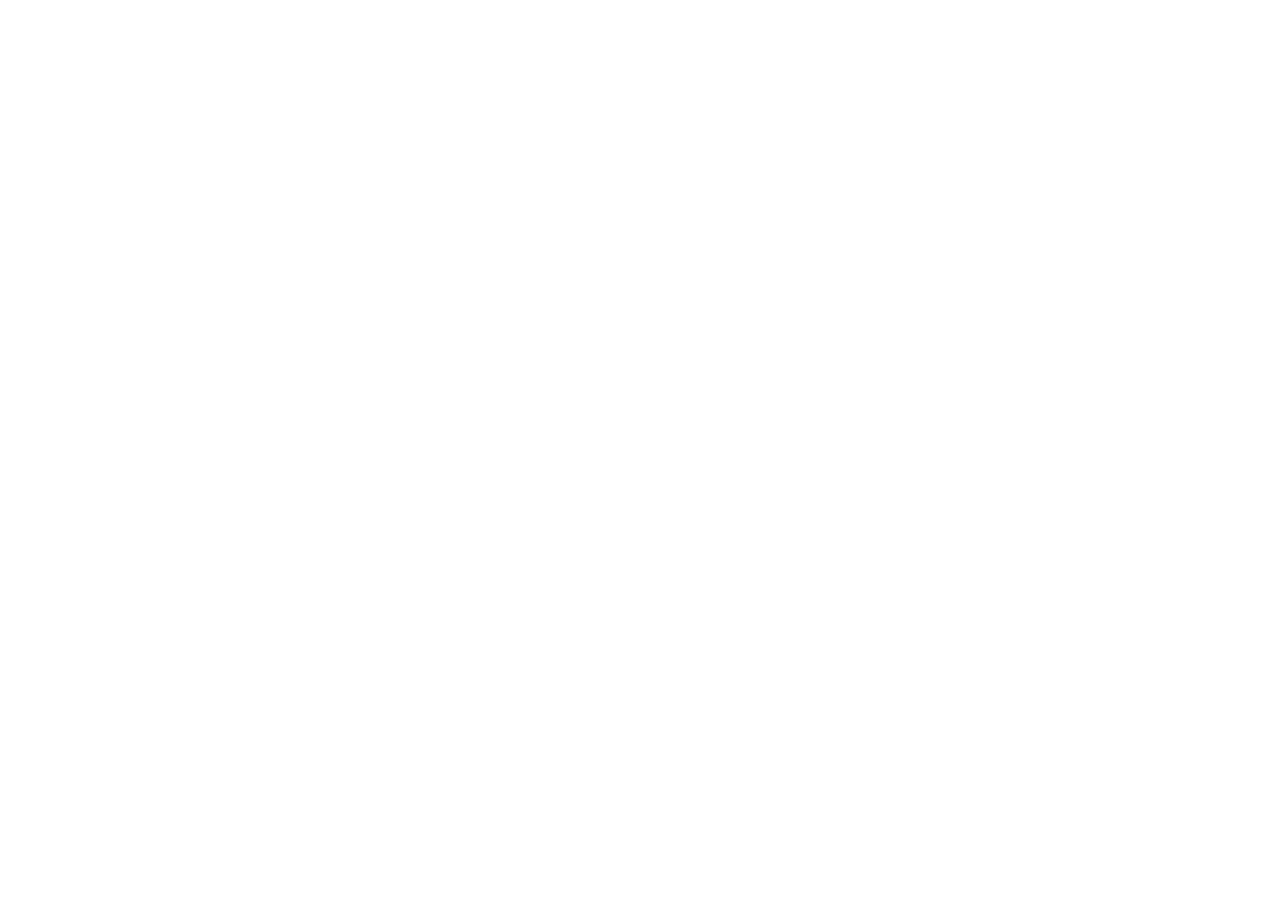
==== index.html @ f736ea37 "first" ====
<!DOCTYPE html>
<html lang="ko">
<head>
    <meta charset="UTF-8">
    <meta http-equiv="X-UA-Compatible" content="IE=edge">
    <meta name="viewport" content="width=device-width, initial-scale=1.0">
    <title>남율건설 회사소개</title>
    <link rel="stylesheet" href="css/style2.css">
</head>
<body>
    <div id="wrapper">
        <a href="#" class="tubular-play">재생</a>
        <a href="#" class="tubular-pause">일시정지</a>
        <a href="#" class="tubular-volume-up">소리키우기</a>
        <a href="#" class="tubular-volume-down">소리 줄이기</a>
        <a href="#" class="tubular-mute">소리 끄기</a>
    </div>
    <script src="javascript/jquery-2.2.4.min.js"></script>
    <script src="javascript/jquery.tubular.1.0.js"></script>
    <script>
      $('document').ready(function() {
            var options = { videoId: 'qztBpR1tVp8', mute:true };
            $('#wrapper').tubular(options);
            // f-UGhWj1xww cool sepia hd
            // 49SKbS7Xwf4 beautiful barn sepia
        });
    </script>

</body>
</html>
---- css/style2.css ----
@charset "UTF-8";
* {
    margin: 0;
    padding: 0;
    list-style: none;
    font-family: "맑은 고딕";
    color: #333333;
}
a{
    font-size: 20px;
    font-weight: bold;
    text-decoration: none;
    color: #fff;
    margin:20px;
}
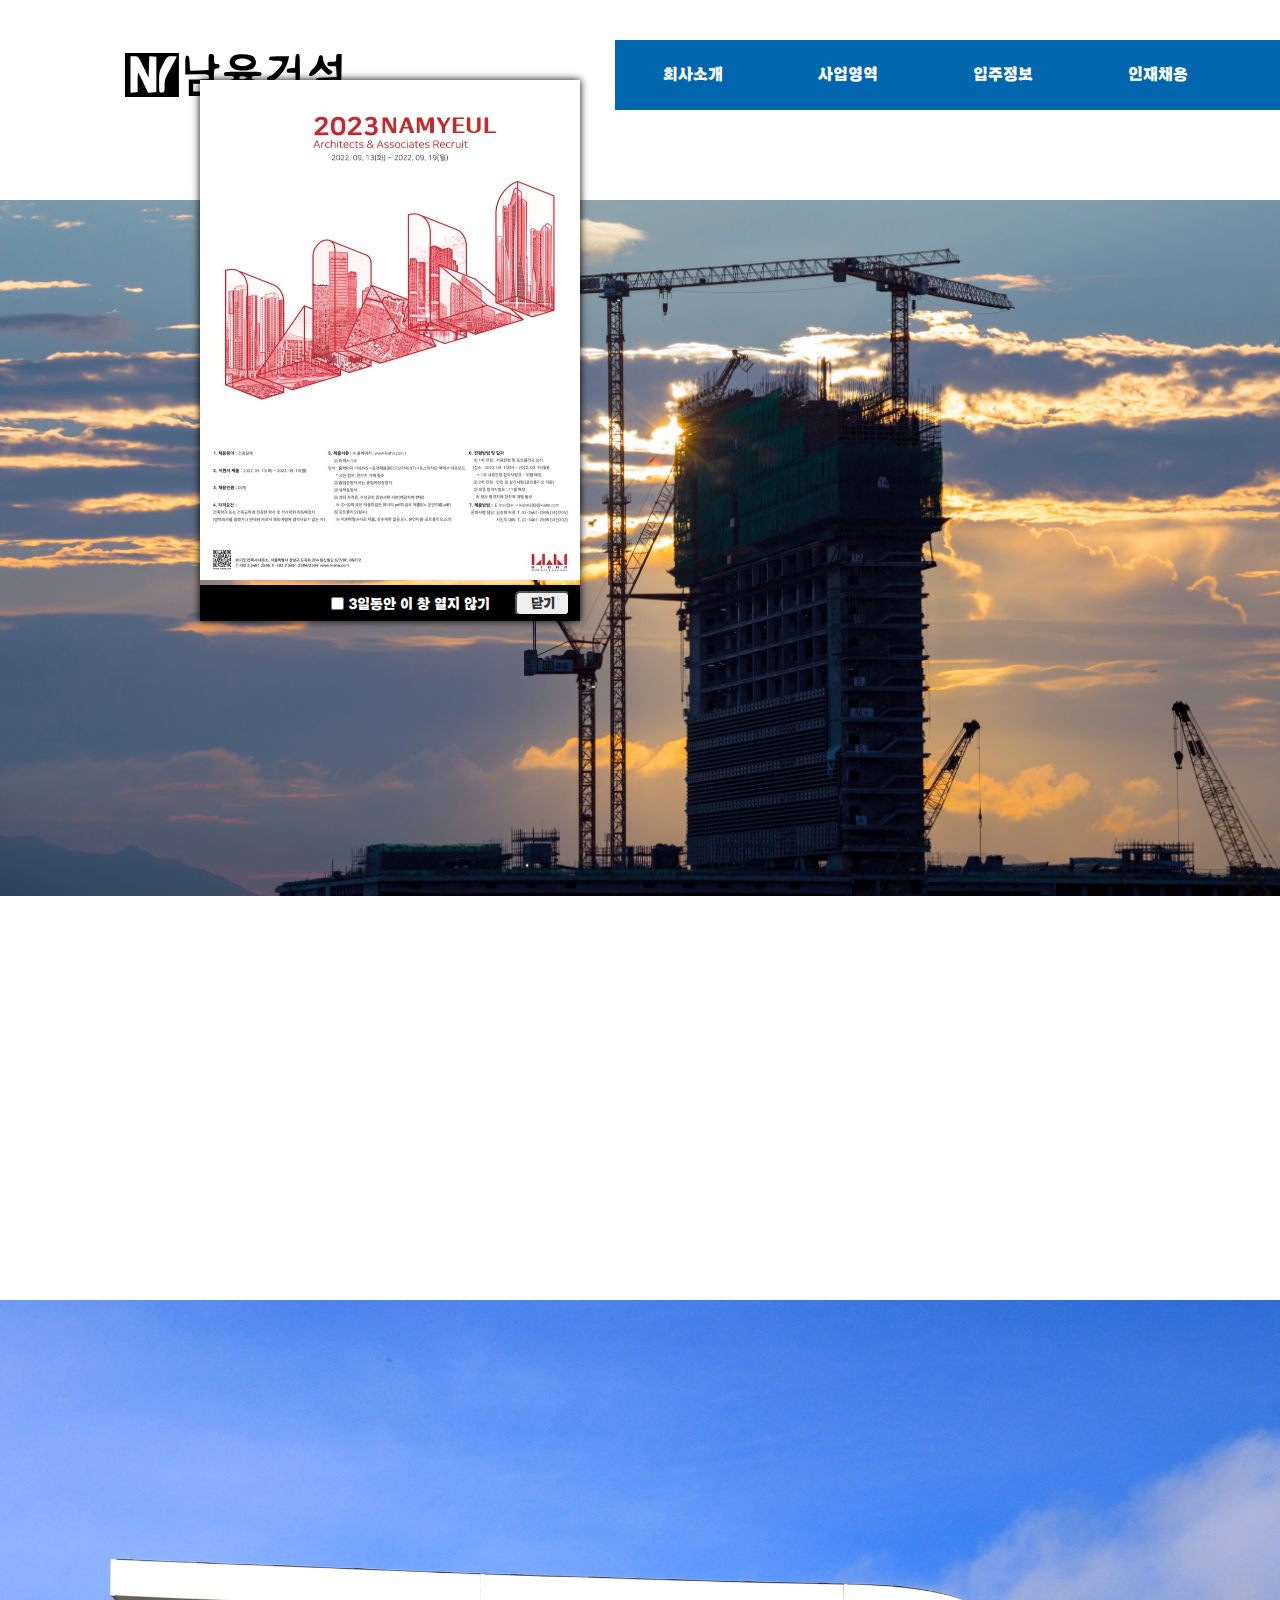
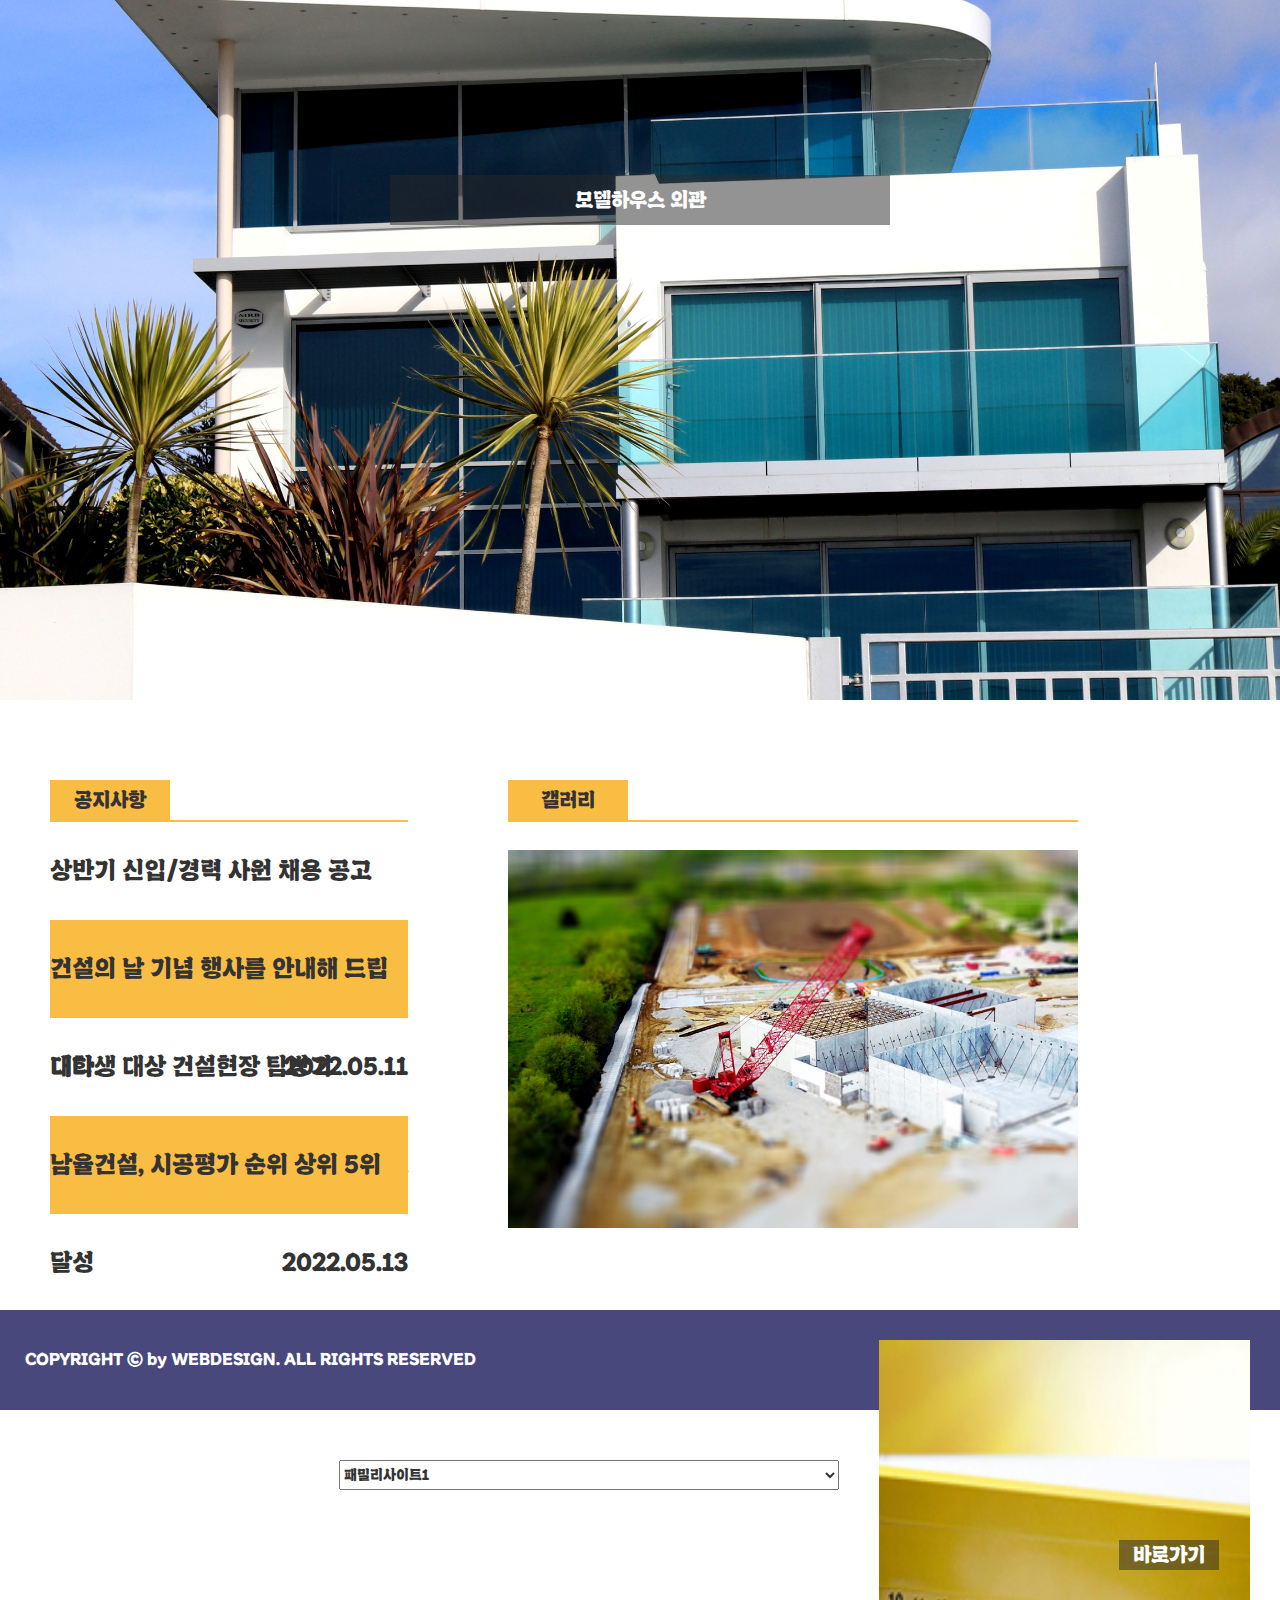
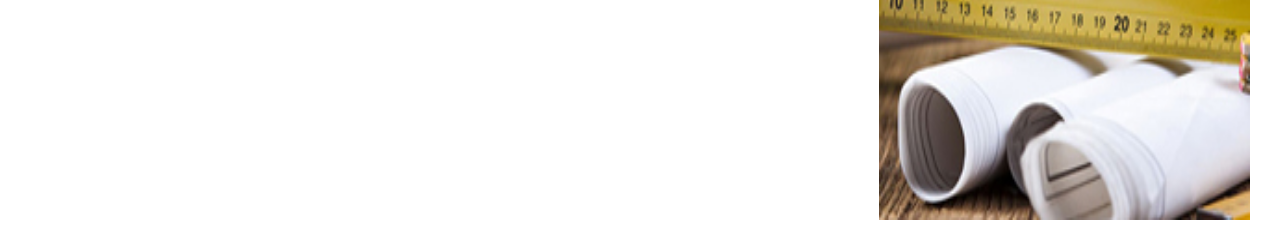
==== commit dfb43664: "index commit" ====
--- a/index.html
+++ b/index.html
@@ -4,27 +4,214 @@
     <meta charset="UTF-8">
     <meta http-equiv="X-UA-Compatible" content="IE=edge">
     <meta name="viewport" content="width=device-width, initial-scale=1.0">
-    <title>남율건설 회사소개</title>
-    <link rel="stylesheet" href="css/style2.css">
+    <title>남율건설</title>
+    <link rel="stylesheet" href="css/yys.css">
+    <link rel="stylesheet" href="css/vegas.min.css">
+    <!-- defer 속성은 script가 잠깐 지연 되도록 하여 -->
+    <!-- HTML 구문 분석이 완료된 후 스크립트를 실행하도록 함 -->
+    <script src="javascript/script.js" defer type="text/javascript"></script>
+    <script src="javascript/jquery-2.2.4.min.js"></script>
+    <script src="javascript/vegas.min.js"></script>
+    <script src="javascript/jquery.cookie.js"></script>
 </head>
 <body>
-    <div id="wrapper">
-        <a href="#" class="tubular-play">재생</a>
-        <a href="#" class="tubular-pause">일시정지</a>
-        <a href="#" class="tubular-volume-up">소리키우기</a>
-        <a href="#" class="tubular-volume-down">소리 줄이기</a>
-        <a href="#" class="tubular-mute">소리 끄기</a>
-    </div>
-    <script src="javascript/jquery-2.2.4.min.js"></script>
-    <script src="javascript/jquery.tubular.1.0.js"></script>
+    <div id="notice_wrap">
+        <img src="images/NAMYEUL_poster.jpg" alt="공지사항이미지" width="380px" height="500px">
+        <p class="closeWrap">
+            <input type="checkbox" name="expiresChk" id="expiresChk">
+            <label for="expiresChk">3일동안 이 창 열지 않기</label>
+            <button class="closeBtn">닫기</button>
+        </p>
+    </div>
+    <!-- 레이어 팝업창 영역 -->
+    <div id="modal">
+        <div class="modal_up">
+            <div class="uptitle">
+                상반기 신입/경력 사원 채용 공고
+            </div>
+            <div class="upbody">
+                국내 최고의 건설회사로 발돋움하고 있는 남율건설에서는
+                열정을 가지고 진취적으로 도전하는 신입/경력 사원을 모집합니다.
+                남율건설과 함께 하실 역량있는 인재들의 많은 지원을 기다립니다.
+            </div>
+            <div class="btn">닫기</div>
+        </div>
+    </div>
+
+    <div class="wrapper">
+    <header>
+        <!-- .top은 .logo와 .menu를 묶어줌 -->
+        <div class="top">
+            <div class="logo">
+                <a href="index_yys.html"><img src="images/logo.svg" alt="로고 이미지"></a>
+            </div>
+            <nav class="menu">
+                <ul class="navi">
+                    <li>
+                        <a href="#">회사소개</a>
+                        <ul class="submenu">
+                            <li><a href="#">인사말</a></li>
+                            <li><a href="html/index_tubular.html">회사소개 영상</a></li>
+                            <li><a href="html/index_location.html">오시는길</a></li>
+                        </ul>
+                    </li>
+                    <li>
+                    <a href="#">사업영역</a>
+                    <ul class="submenu">
+                        <li><a href="#">주택사업</a></li>
+                        <li><a href="#">건축사업</a></li>
+                        <li><a href="#">인테리어</a></li>
+                    </ul>
+                    </li>
+                    <li>
+                        <a href="#">입주정보</a>
+                        <ul class="submenu">
+                            <li><a href="#">입주단지</a></li>
+                            <li><a href="#">입주캘린더</a></li>
+                            <li><a href="#">입주모임</a></li>
+                        </ul>
+                    </li>
+                    <li>
+                        <a href="#">인재채용</a>
+                        <ul class="submenu">
+                            <li><a href="#">직무소개</a></li>
+                            <li><a href="#">채용공고</a></li>
+                            <li><a href="#">기술교육</a></li>
+                        </ul>
+                    </li>
+                    <li>
+                        <a href="#">로그인</a>
+                        <ul class="submenu">
+                            <li><a href="#">로그인</a></li>
+                            <li><a href="html/index_join.html">회원가입</a></li>
+                            <li><a href="#">아이디찾기/비밀번호찾기</a></li>
+                        </ul>
+                    </li>
+                </ul>
+            </nav>
+        </div>
+    </header>
+    <div class="center bg-holder" data-width="1000" data-height="600">
+        <div>
+
+        </div>
+    </div>
+    
+    <!-- .bodywrap은 .imgslide와 .contents를 묶어줌 -->
+    <div class="bodywrap">
+        <div class="imgslide">
+            <a href="#">
+                <img src="images/bx_1.jpg" alt="이미지 1" width="100%" height="100%">
+                <span class="imgtext">모델하우스 외관</span>
+            </a>
+            <a href="#">
+                <img src="images/bx_2.jpg" alt="이미지 2" width="100%" height="100%">
+                <span class="imgtext">모델하우스 실내</span>
+            </a>
+            <a href="#">
+                <img src="images/bx_3.jpg" alt="이미지 3" width="100%" height="100%">
+                <span class="imgtext">모델하우스 건축과정</span>
+            </a>
+            <a href="#">
+                <img src="images/bx_4.jpg" alt="이미지 4" width="100%" height="100%">
+                <span class="imgtext">모델하우스 현장</span>
+            </a>
+            <a href="#">
+                <img src="images/bx_5.jpg" alt="이미지 5" width="100%" height="100%">
+                <span class="imgtext">모델하우스 현장</span>
+            </a>
+        </div>
+        <div class="contents">
+            <div class="notice">
+                <div class="tab">
+                    <h4>공지사항</h4>
+                </div>
+                <ul>
+                    <li><a href="#">
+                    상반기 신입/경력 사원 채용 공고
+                    <span>2022.05.10</span>
+                    </a></li>                    
+                    <li><a href="#">
+                    건설의 날 기념 행사를 안내해 드립니다.
+                    <span>2022.05.11</span>
+                    </a></li>
+                    <li><a href="#">
+                    대학생 대상 건설현장 탐방기
+                    <span>2022.05.12</span>
+                    </a></li>
+                    <li><a href="#">
+                    남율건설, 시공평가 순위 상위 5위 달성
+                    <span>2022.05.13</span>
+                    </a></li>
+                </ul>
+            </div>
+            <div class="gallery">
+                <div class="tab">
+                    <h4>갤러리</h4>
+                    <span class="vegas" style="width: 570px;">
+
+                    </span>
+                </div>
+               
+            </div>
+            <div class="shortcut">
+                <a href="#">
+                    <img src="images/shortcut.jpg" alt="바로가기">
+                    <span class="sctext">바로가기</span>
+                </a>
+            </div>
+        </div>
+    </div>
+
+    <footer>
+        <div class="copy">
+            COPYRIGHT ©	by WEBDESIGN. ALL RIGHTS RESERVED
+        </div>
+        <div class="site">
+            <div class="btmenu">
+                <ul>
+                    <li><a href="#">하단메뉴1</a></li>
+                    <li><a href="#">하단메뉴2</a></li>
+                    <li><a href="#">하단메뉴3</a></li>
+                </ul>
+            </div>
+            <div class="familysite">
+                <select name="sitelist">
+                    <option value="#">패밀리사이트1</option>
+                    <option value="#">패밀리사이트2</option>
+                    <option value="#">패밀리사이트3</option>
+                </select>
+            </div>
+        </div>
+    </footer>
+    </div>
+    <script src="javascript/jquery.parallax-scroll.min.js"></script>
     <script>
-      $('document').ready(function() {
-            var options = { videoId: 'qztBpR1tVp8', mute:true };
-            $('#wrapper').tubular(options);
-            // f-UGhWj1xww cool sepia hd
-            // 49SKbS7Xwf4 beautiful barn sepia
-        });
+        
+            $('.vegas').vegas({
+                slides: [
+                    { src: 'images/vegas_1.jpg' },
+                    { src: 'images/vegas_2.jpg' },
+                    { src: 'images/vegas_3.jpg' },
+                        {   src: 'images/nature-1.jpg',
+                        video: {
+                            src: [
+                                'videos/vegas_1.mp4',
+                            ],
+                            // 사진과 영상의 반복 여부
+                            loop: true,
+                            //음소거를 사용하여 소리가 들리지 않게 한다.
+                            mute: true
+                        }
+                    }
+                ]
+            });
+            $('.bg-holder').parallaxScroll({
+                // parallax-Scroll플러그인의 옵션은 friction 옵션 하나뿐입니다. 이 옵션값은 0에서 1사이의 소수로 표시하는데,
+                // 0이면 배경이미지가 콘텐츠를 따라 스크롤 되고, 1이면 배경이 완전히 고정되어 콘텐츠만 스크롤 됩니다. 0과 1사이의
+                // 값을 적절히 사용하면 콘텐츠와 배경의 스크롤 속도를 다르게해서 패럴렉스 효과를 낼 수 있습니다.
+                friction: 0.7
+                });
     </script>
-
 </body>
 </html>--- a/css/yys.css
+++ b/css/yys.css
@@ -0,0 +1,436 @@
+@charset "utf-8";
+@font-face {
+    font-family: '미원';
+    src: url('../미원Miwon.otf') format('opentype');
+}
+* {
+    margin: 0;
+    padding: 0;
+    list-style: none;
+    color: #333333;
+    font-family: '미원';
+}
+
+body{
+    width: 100%;
+    background-color: #ffffff;
+    font-size: 20px;
+    /* border: 1px solid red; */
+}
+
+a{
+    text-decoration: none;
+    display: block;
+}
+input{
+    vertical-align: middle;
+}
+label{
+    font-size: 14px;
+    color: #fff;
+}
+#notice_wrap{
+    width: 380px;
+    position: absolute;
+    left: 200px;
+    top: 80px;
+    box-shadow: 0 0 8px #000;
+    z-index: 1000;
+}
+.closeWrap{
+    width: 360px;
+    background-color: #000;
+    color: #fff;
+    text-align: right;
+    padding: 5px 10px;
+}
+.closeBtn{
+    margin-left:20px ;
+    cursor: pointer;
+    border-radius: 5px;
+    width: 55px;
+    height: 25px;
+    vertical-align: middle;
+}
+
+/* 레이어 팝업창(#modal) 배경 스타일 적용 */
+#modal{
+    width: 100%;
+    height: 100%;
+    position: absolute;
+    left: 0;
+    top: 0;
+    background: rgba(0, 0, 0, 0.6);
+    z-index: 1;
+    display: none;
+}
+
+#modal.active{
+    display: block;
+}
+
+/* 레이어 팝업창 스타일 적용 */
+.modal_up{
+    width: 500px;
+    height: 400px;
+    position: fixed;
+    left: 30%;
+    top: 20%;
+    background-color: #ffffff;
+}
+
+.uptitle{
+    margin-top: 30px;
+    text-align: center;
+    line-height: 16px;
+    font-size: 20px;
+    font-weight: bold;
+}
+
+.upbody{
+    padding: 30px;
+    text-align: center;
+    font-size: 16px;
+    line-height: 30px;
+}
+
+.btn{
+    height: 25px;
+    width: 100px;
+    cursor: pointer;
+    display: block;
+    text-align: center;
+    font-size: 16px;
+    font-weight: bold;
+    border-radius: 3px;
+    background: #fabd43;
+    position: absolute;
+    right: 10px;
+    bottom: 10px;
+}
+
+header{
+    /* 상단 높이 */
+    height: 100px;
+    /* 상단 너비 */
+    width: 100px;
+}
+
+/* .logo와 .menu를 묶어줌 */
+.top{
+    /* 상단 로고와 메뉴가 들어가는 곳 높이 */
+    height: 100px;
+    /* 상단 로고와 메뉴가 들어가는 곳 너비 */
+    width: 1000px;
+}
+
+/* 로고 영역 스타일 적용 */
+.logo{
+    float: left;
+    /* 로고 영역 높이 */
+    height: 100px;
+    /* 로고 영역 너비 */
+    width: 200px;
+    margin: 10px 30px 0 100px;
+}
+
+.logo img{
+    float: left;
+    height: 70px;
+    width: 220px;
+    margin-top: 30px;
+    margin-left: 25px;
+}
+
+.menu{
+    float: right;
+    height: 100px;
+    width: 800px;
+    margin-right: -400px;
+    z-index: 1;
+}
+
+.navi{
+    float: right;
+    margin-top: 40px;
+    margin-right: 10px;
+}
+
+.navi > li{
+    float: left;
+}
+
+.navi > li > a{
+    height: 70px;
+    width: 155px;
+    line-height: 70px;
+    font-size: 16px;
+    font-weight: bold;
+    text-align: center;
+    background-color: #0066ad;
+    color: #ffffff;
+}
+
+.navi > li > a:hover{
+    background-color: #30a3f3;
+}
+
+.submenu{
+    width: 155px;
+    position: absolute;
+    display: none;
+    z-index: 1;
+}
+
+.submenu > li > a{
+    height: 35px;
+    line-height: 35px;
+    font-size: 14px;
+    font-weight: bold;
+    text-align: center;
+    background-color: #ababab;
+    color: #ffffff;
+}
+
+.submenu > li > a:hover{
+    background-color: #30a3f3;
+}
+.center{
+    margin: 100px 0;
+    height: 1000px;
+    width: 100%;
+    margin-bottom: 100px;
+    background-image: url(../images/sroll.jpg);
+    background-repeat: no-repeat;
+}
+
+/* .imgslide와 .contents 묶어줌 */
+.bodywrap{
+    /* .imgslide 높이 300px + .contents 높이 200px */
+    height: 1610px;
+    /* .imgslide 너비, contents 너비; */
+    width: 100%;
+}
+
+.imgslide{
+    /* 이미지 슬라이드 높이 */
+    height: 1000px;
+    /* 이미지 슬라이드 너비 */
+    width: 100%;
+    /* 이미지 슬라이드 영역 제한 */
+    position: relative;
+    /* 영역 밖으로 보이지 않도록 제한 */
+    overflow: hidden;
+    margin-bottom: 30px;
+}
+
+.imgslide > a{
+    display: block;
+    position: absolute;
+    width: 100%;
+    height: 100%;
+}
+
+.imgtext{
+    height: 50px;
+    width: 500px;
+    position: absolute;
+/* 박스 요소의 margin-top -25px, margin-right 0px, margin-bottom 0px, */
+/* margin-left -150px 여백을 의미함. position:absolute를 지정하였으므로 */
+/* 상위 컨테이너를 기준으로 절대 좌표값을 가짐. */
+/* 부모 요소에 position:relative를 주고 자식 요소에 position:absolute */
+/* 적용한 후 left:50%, top:50%, margin-top을 height값의 1/2 음수값(-값), */
+/* margin-left를 width의 1/2 음수값(-값)을 주면 수평, 수직으로 동시에 */
+/* 가운데 정렬을 할 수 있음 */
+    margin: -25px 0 0 -250px;
+    left: 50%;
+    top: 50%;
+    text-align: center;
+    color: #ffffff;
+    font-weight: bold;
+    line-height: 50px;
+    background-color: rgba(40, 40, 40, 0.5);
+}
+
+
+.contents{
+    /* 콘텐츠(공지사항 notice, 갤러리 gallery, 바로가기 shortcut) 높이 */
+    height: 500px;
+    /* 콘텐츠(공지사항 notice, 갤러리 gallery, 바로가기 shortcut) 너비 */
+    width: 100%;
+}
+
+.notice{
+    float: left;
+    height: 480px;
+    width: 28%;
+    margin: 50px;
+}
+
+.tab{
+    float: left;
+    width: 400px;
+}
+
+.tab h4{
+    float: left;
+    height: 40px;
+    width: 120px;
+    line-height: 40px;
+    text-align: center;
+    font-size: 20px;
+    font-weight: bold;
+    background-color: #fabd43;
+}
+
+.notice > div{
+    width: 100%;
+    height: 40px;
+    border-bottom-color: #fabd43;
+    border-bottom-width:2px;
+    border-bottom-style:solid;
+}
+
+/* 공지사항(.notice) 콘텐츠 영역 스타일 적용 */
+.notice li{
+    float: left;
+    height: 98px;
+    width: 100%;
+    line-height: 98px;
+    font-size: 24px;
+}
+
+.notice li span{
+    float: right;
+}
+
+/* 공지사항(.notice) 2배수(2n) 요소 배경 스타일 적용 */
+.notice li:nth-child(2n){
+    background-color: #fabd43;
+}
+
+/* 공지사항(.notice) 콘텐츠에 마우스를 올릴 때 스타일 적용 */
+.notice li:hover{
+    font-weight: bold;
+}
+
+.gallery{
+    float: left;
+    height: 480px;
+    width: 28%;
+    margin: 50px;
+    z-index: -100;
+}
+
+.gallery > div{
+    width: 570px;
+    height: 40px;
+    border-bottom-color:#fabd43;
+    border-bottom-width:2px;
+    border-bottom-style:solid;
+}
+.vegas{
+    float: left;
+    width:570px;
+    height: 380px;
+    margin-top: 30px;
+    background-color: #48487d;
+}
+
+.shortcut{
+    float: right;
+    height: 480px;
+    width: 29%;
+    margin: 30px;
+}
+
+.shortcut img{
+    float: right;
+    height: 480px;
+    width: 100%;
+}
+
+.sctext{
+    float: right;
+    height: 30px;
+    width: 100px;
+    position: absolute;
+    text-align: center;
+    color: #ffffff;
+    font-weight: bold;
+    line-height: 30px;
+    background-color: rgba(40, 40, 40, 0.5);
+    margin-top: 200px;
+    margin-left: 240px;
+}
+
+.sctext:hover{
+    opacity: 0.5;
+}
+
+footer{
+    /* 하단 높이 */
+    height: 100px;
+    /* 하단 너비 */
+    width: 100%;
+    background-color: #48487d;
+}
+
+.copy{
+    float: left;
+    /* Copyright 높이 */
+    height: 100px;
+    /* Copyright 너비 */
+    width: 500px;
+    text-align: center;
+    font-size: 16px;
+    line-height: 100px;
+    color: #ffffff;
+}
+
+/* .btmenu와 .familysite 묶어줌 */
+.site{
+    float: right;
+    /* 하단 메뉴(.btmenu)와 패밀리 사이트(.familysite) 들어가는 곳 높이 */
+    height: 100px;
+    /* 하단 메뉴(.btmenu)와 패밀리 사이트(.familysite) 들어가는 곳 너비 */
+    width: 500px;
+}
+
+.btmenu{
+    float: right;
+    /* 하단 메뉴 높이(site 높이의 1/2) */
+    height: 50px;
+    /* 하단 메뉴 너비 */
+    width: 300px;
+    text-align: center;
+    font-size: 16px;
+    line-height: 50px;
+}
+
+.btmenu li > a{
+    float: left;
+    width: 100px;
+    display: inline;
+    color: #ffffff;
+}
+
+.btmenu li > a:hover{
+    font-weight: bold;
+}
+
+.familysite{
+    float: right;
+    /* 패밀리 사이트 높이(site 높이의 1/2) */
+    height: 50px;
+    /* 패밀리 사이트 너비 */
+    width: 100%;
+}
+
+.familysite select{
+    float: right;
+    height: 30px;
+    width: 100%;
+    margin-right: 10px;
+    font-size: 14px;
+}--- a/css/vegas.min.css
+++ b/css/vegas.min.css
@@ -0,0 +1,2 @@
+.vegas-overlay,.vegas-slide,.vegas-slide-inner,.vegas-timer,.vegas-wrapper{position:absolute;top:0;left:0;bottom:0;right:0;overflow:hidden;border:none;padding:0;margin:0}.vegas-overlay{opacity:.5;background:url(overlays/02.png) center center}.vegas-timer{top:auto;bottom:0;height:2px}.vegas-timer-progress{width:0;height:100%;background:#fff;-webkit-transition:width ease-out;transition:width ease-out}.vegas-timer-running .vegas-timer-progress{width:100%}.vegas-slide,.vegas-slide-inner{margin:0;padding:0;background:center center no-repeat;-webkit-transform:translateZ(0);transform:translateZ(0);will-change:transform,opacity}body .vegas-container{overflow:hidden!important;position:relative}.vegas-video{min-width:100%;min-height:100%;width:auto;height:auto}body.vegas-container{overflow:auto;position:static;z-index:-2}body.vegas-container>.vegas-overlay,body.vegas-container>.vegas-slide,body.vegas-container>.vegas-timer{position:fixed;z-index:-1}:root body.vegas-container>.vegas-overlay,:root body.vegas-container>.vegas-slide,_::full-page-media,_:future{bottom:-76px}.vegas-transition-blur,.vegas-transition-blur2{opacity:0;-webkit-filter:blur(32px);filter:blur(32px)}.vegas-transition-blur-in,.vegas-transition-blur2-in{opacity:1;-webkit-filter:blur(0);filter:blur(0)}.vegas-transition-blur2-out{opacity:0}.vegas-transition-burn,.vegas-transition-burn2{opacity:0;-webkit-filter:contrast(1000%) saturate(1000%);filter:contrast(1000%) saturate(1000%)}.vegas-transition-burn-in,.vegas-transition-burn2-in{opacity:1;-webkit-filter:contrast(100%) saturate(100%);filter:contrast(100%) saturate(100%)}.vegas-transition-burn2-out{opacity:0;-webkit-filter:contrast(1000%) saturate(1000%);filter:contrast(1000%) saturate(1000%)}.vegas-transition-fade,.vegas-transition-fade2{opacity:0}.vegas-transition-fade-in,.vegas-transition-fade2-in{opacity:1}.vegas-transition-fade2-out{opacity:0}.vegas-transition-flash,.vegas-transition-flash2{opacity:0;-webkit-filter:brightness(25);filter:brightness(25)}.vegas-transition-flash-in,.vegas-transition-flash2-in{opacity:1;-webkit-filter:brightness(1);filter:brightness(1)}.vegas-transition-flash2-out{opacity:0;-webkit-filter:brightness(25);filter:brightness(25)}.vegas-transition-negative,.vegas-transition-negative2{opacity:0;-webkit-filter:invert(100%);filter:invert(100%)}.vegas-transition-negative-in,.vegas-transition-negative2-in{opacity:1;-webkit-filter:invert(0);filter:invert(0)}.vegas-transition-negative2-out{opacity:0;-webkit-filter:invert(100%);filter:invert(100%)}.vegas-transition-slideDown,.vegas-transition-slideDown2{-webkit-transform:translateY(-100%);transform:translateY(-100%)}.vegas-transition-slideDown-in,.vegas-transition-slideDown2-in{-webkit-transform:translateY(0);transform:translateY(0)}.vegas-transition-slideDown2-out{-webkit-transform:translateY(100%);transform:translateY(100%)}.vegas-transition-slideLeft,.vegas-transition-slideLeft2{-webkit-transform:translateX(100%);transform:translateX(100%)}.vegas-transition-slideLeft-in,.vegas-transition-slideLeft2-in{-webkit-transform:translateX(0);transform:translateX(0)}.vegas-transition-slideLeft2-out,.vegas-transition-slideRight,.vegas-transition-slideRight2{-webkit-transform:translateX(-100%);transform:translateX(-100%)}.vegas-transition-slideRight-in,.vegas-transition-slideRight2-in{-webkit-transform:translateX(0);transform:translateX(0)}.vegas-transition-slideRight2-out{-webkit-transform:translateX(100%);transform:translateX(100%)}.vegas-transition-slideUp,.vegas-transition-slideUp2{-webkit-transform:translateY(100%);transform:translateY(100%)}.vegas-transition-slideUp-in,.vegas-transition-slideUp2-in{-webkit-transform:translateY(0);transform:translateY(0)}.vegas-transition-slideUp2-out{-webkit-transform:translateY(-100%);transform:translateY(-100%)}.vegas-transition-swirlLeft,.vegas-transition-swirlLeft2{-webkit-transform:scale(2) rotate(35deg);transform:scale(2) rotate(35deg);opacity:0}.vegas-transition-swirlLeft-in,.vegas-transition-swirlLeft2-in{-webkit-transform:scale(1) rotate(0);transform:scale(1) rotate(0);opacity:1}.vegas-transition-swirlLeft2-out,.vegas-transition-swirlRight,.vegas-transition-swirlRight2{-webkit-transform:scale(2) rotate(-35deg);transform:scale(2) rotate(-35deg);opacity:0}.vegas-transition-swirlRight-in,.vegas-transition-swirlRight2-in{-webkit-transform:scale(1) rotate(0);transform:scale(1) rotate(0);opacity:1}.vegas-transition-swirlRight2-out{-webkit-transform:scale(2) rotate(35deg);transform:scale(2) rotate(35deg);opacity:0}.vegas-transition-zoomIn,.vegas-transition-zoomIn2{-webkit-transform:scale(0);transform:scale(0);opacity:0}.vegas-transition-zoomIn-in,.vegas-transition-zoomIn2-in{-webkit-transform:scale(1);transform:scale(1);opacity:1}.vegas-transition-zoomIn2-out,.vegas-transition-zoomOut,.vegas-transition-zoomOut2{-webkit-transform:scale(2);transform:scale(2);opacity:0}.vegas-transition-zoomOut-in,.vegas-transition-zoomOut2-in{-webkit-transform:scale(1);transform:scale(1);opacity:1}.vegas-transition-zoomOut2-out{-webkit-transform:scale(0);transform:scale(0);opacity:0}.vegas-animation-kenburns{-webkit-animation:kenburns ease-out;animation:kenburns ease-out}@-webkit-keyframes kenburns{0%{-webkit-transform:scale(1.5);transform:scale(1.5)}100%{-webkit-transform:scale(1);transform:scale(1)}}@keyframes kenburns{0%{-webkit-transform:scale(1.5);transform:scale(1.5)}100%{-webkit-transform:scale(1);transform:scale(1)}}.vegas-animation-kenburnsDownLeft{-webkit-animation:kenburnsDownLeft ease-out;animation:kenburnsDownLeft ease-out}@-webkit-keyframes kenburnsDownLeft{0%{-webkit-transform:scale(1.5) translate(10%,-10%);transform:scale(1.5) translate(10%,-10%)}100%{-webkit-transform:scale(1) translate(0,0);transform:scale(1) translate(0,0)}}@keyframes kenburnsDownLeft{0%{-webkit-transform:scale(1.5) translate(10%,-10%);transform:scale(1.5) translate(10%,-10%)}100%{-webkit-transform:scale(1) translate(0,0);transform:scale(1) translate(0,0)}}.vegas-animation-kenburnsDownRight{-webkit-animation:kenburnsDownRight ease-out;animation:kenburnsDownRight ease-out}@-webkit-keyframes kenburnsDownRight{0%{-webkit-transform:scale(1.5) translate(-10%,-10%);transform:scale(1.5) translate(-10%,-10%)}100%{-webkit-transform:scale(1) translate(0,0);transform:scale(1) translate(0,0)}}@keyframes kenburnsDownRight{0%{-webkit-transform:scale(1.5) translate(-10%,-10%);transform:scale(1.5) translate(-10%,-10%)}100%{-webkit-transform:scale(1) translate(0,0);transform:scale(1) translate(0,0)}}.vegas-animation-kenburnsDown{-webkit-animation:kenburnsDown ease-out;animation:kenburnsDown ease-out}@-webkit-keyframes kenburnsDown{0%{-webkit-transform:scale(1.5) translate(0,-10%);transform:scale(1.5) translate(0,-10%)}100%{-webkit-transform:scale(1) translate(0,0);transform:scale(1) translate(0,0)}}@keyframes kenburnsDown{0%{-webkit-transform:scale(1.5) translate(0,-10%);transform:scale(1.5) translate(0,-10%)}100%{-webkit-transform:scale(1) translate(0,0);transform:scale(1) translate(0,0)}}.vegas-animation-kenburnsLeft{-webkit-animation:kenburnsLeft ease-out;animation:kenburnsLeft ease-out}@-webkit-keyframes kenburnsLeft{0%{-webkit-transform:scale(1.5) translate(10%,0);transform:scale(1.5) translate(10%,0)}100%{-webkit-transform:scale(1) translate(0,0);transform:scale(1) translate(0,0)}}@keyframes kenburnsLeft{0%{-webkit-transform:scale(1.5) translate(10%,0);transform:scale(1.5) translate(10%,0)}100%{-webkit-transform:scale(1) translate(0,0);transform:scale(1) translate(0,0)}}.vegas-animation-kenburnsRight{-webkit-animation:kenburnsRight ease-out;animation:kenburnsRight ease-out}@-webkit-keyframes kenburnsRight{0%{-webkit-transform:scale(1.5) translate(-10%,0);transform:scale(1.5) translate(-10%,0)}100%{-webkit-transform:scale(1) translate(0,0);transform:scale(1) translate(0,0)}}@keyframes kenburnsRight{0%{-webkit-transform:scale(1.5) translate(-10%,0);transform:scale(1.5) translate(-10%,0)}100%{-webkit-transform:scale(1) translate(0,0);transform:scale(1) translate(0,0)}}.vegas-animation-kenburnsUpLeft{-webkit-animation:kenburnsUpLeft ease-out;animation:kenburnsUpLeft ease-out}@-webkit-keyframes kenburnsUpLeft{0%{-webkit-transform:scale(1.5) translate(10%,10%);transform:scale(1.5) translate(10%,10%)}100%{-webkit-transform:scale(1) translate(0,0);transform:scale(1) translate(0,0)}}@keyframes kenburnsUpLeft{0%{-webkit-transform:scale(1.5) translate(10%,10%);transform:scale(1.5) translate(10%,10%)}100%{-webkit-transform:scale(1) translate(0,0);transform:scale(1) translate(0,0)}}.vegas-animation-kenburnsUpRight{-webkit-animation:kenburnsUpRight ease-out;animation:kenburnsUpRight ease-out}@-webkit-keyframes kenburnsUpRight{0%{-webkit-transform:scale(1.5) translate(-10%,10%);transform:scale(1.5) translate(-10%,10%)}100%{-webkit-transform:scale(1) translate(0,0);transform:scale(1) translate(0,0)}}@keyframes kenburnsUpRight{0%{-webkit-transform:scale(1.5) translate(-10%,10%);transform:scale(1.5) translate(-10%,10%)}100%{-webkit-transform:scale(1) translate(0,0);transform:scale(1) translate(0,0)}}.vegas-animation-kenburnsUp{-webkit-animation:kenburnsUp ease-out;animation:kenburnsUp ease-out}@-webkit-keyframes kenburnsUp{0%{-webkit-transform:scale(1.5) translate(0,10%);transform:scale(1.5) translate(0,10%)}100%{-webkit-transform:scale(1) translate(0,0);transform:scale(1) translate(0,0)}}@keyframes kenburnsUp{0%{-webkit-transform:scale(1.5) translate(0,10%);transform:scale(1.5) translate(0,10%)}100%{-webkit-transform:scale(1) translate(0,0);transform:scale(1) translate(0,0)}}
+/*# sourceMappingURL=vegas.min.css.map */
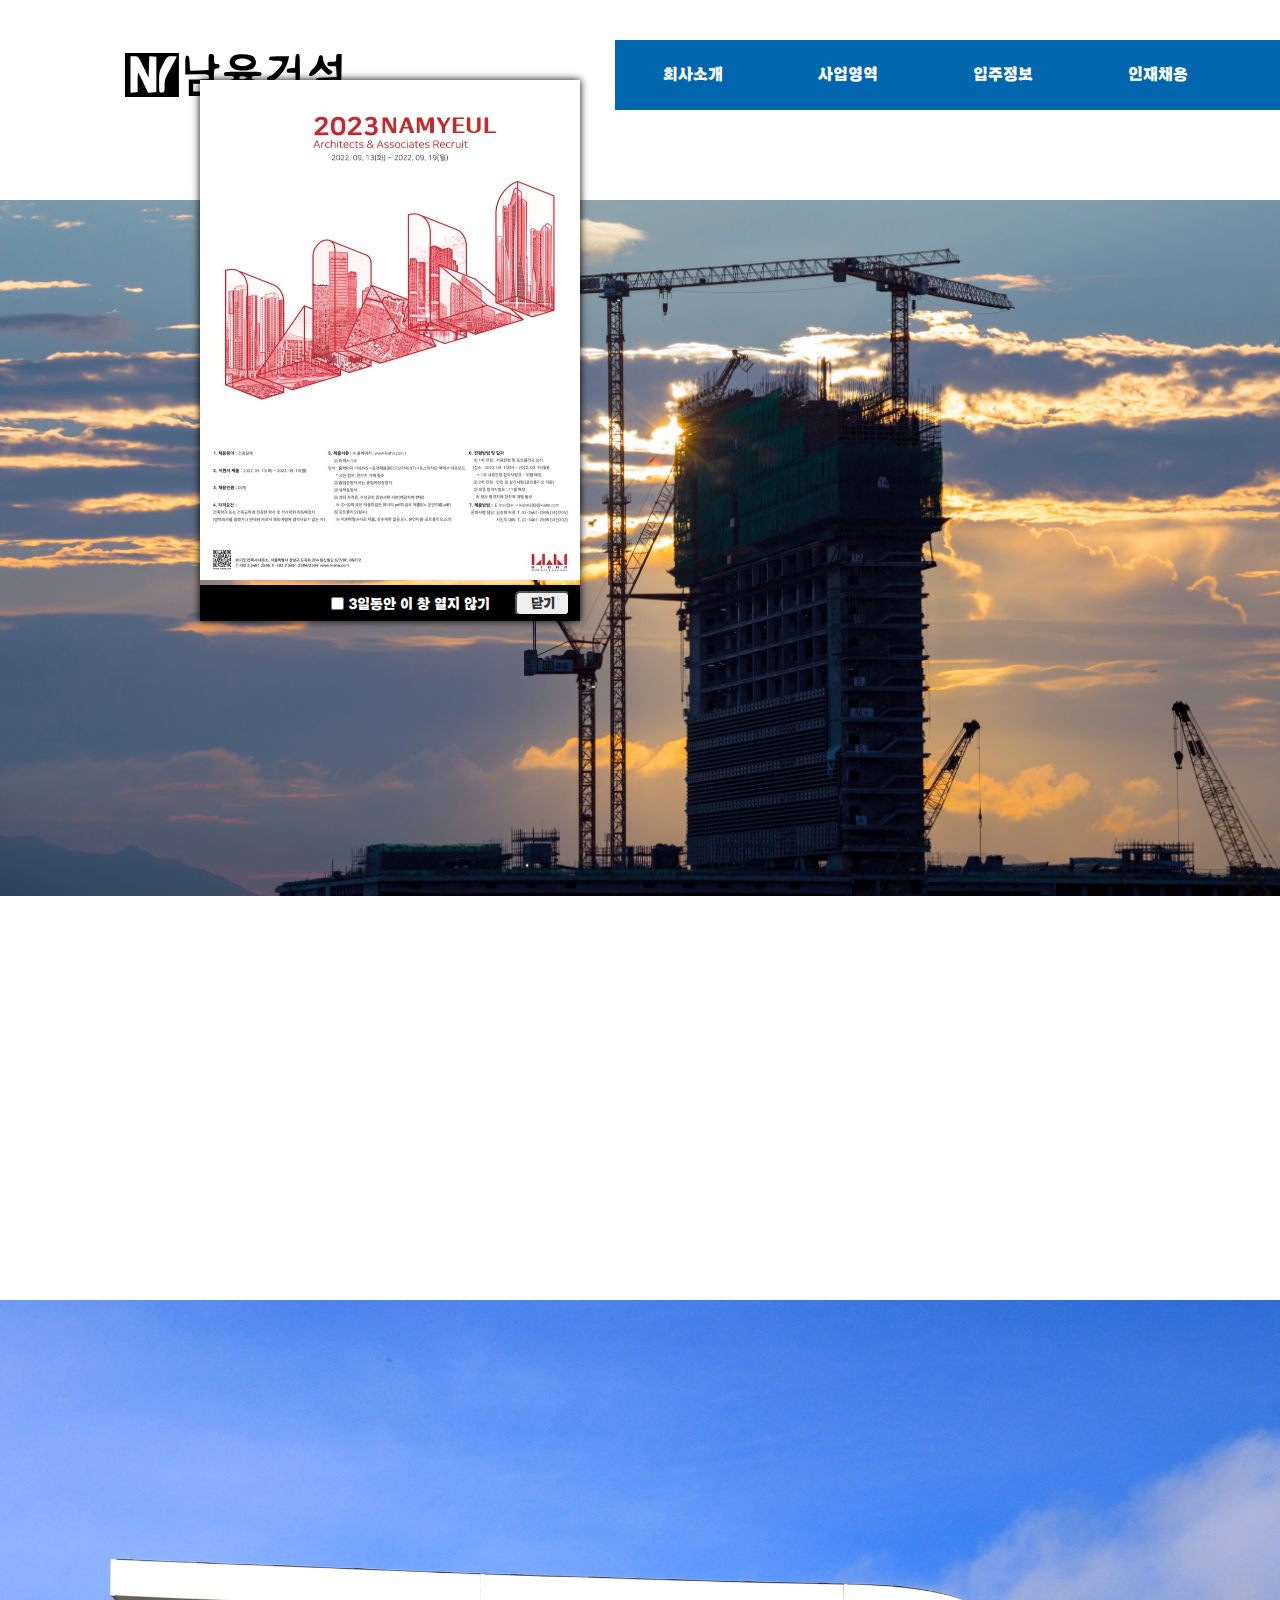
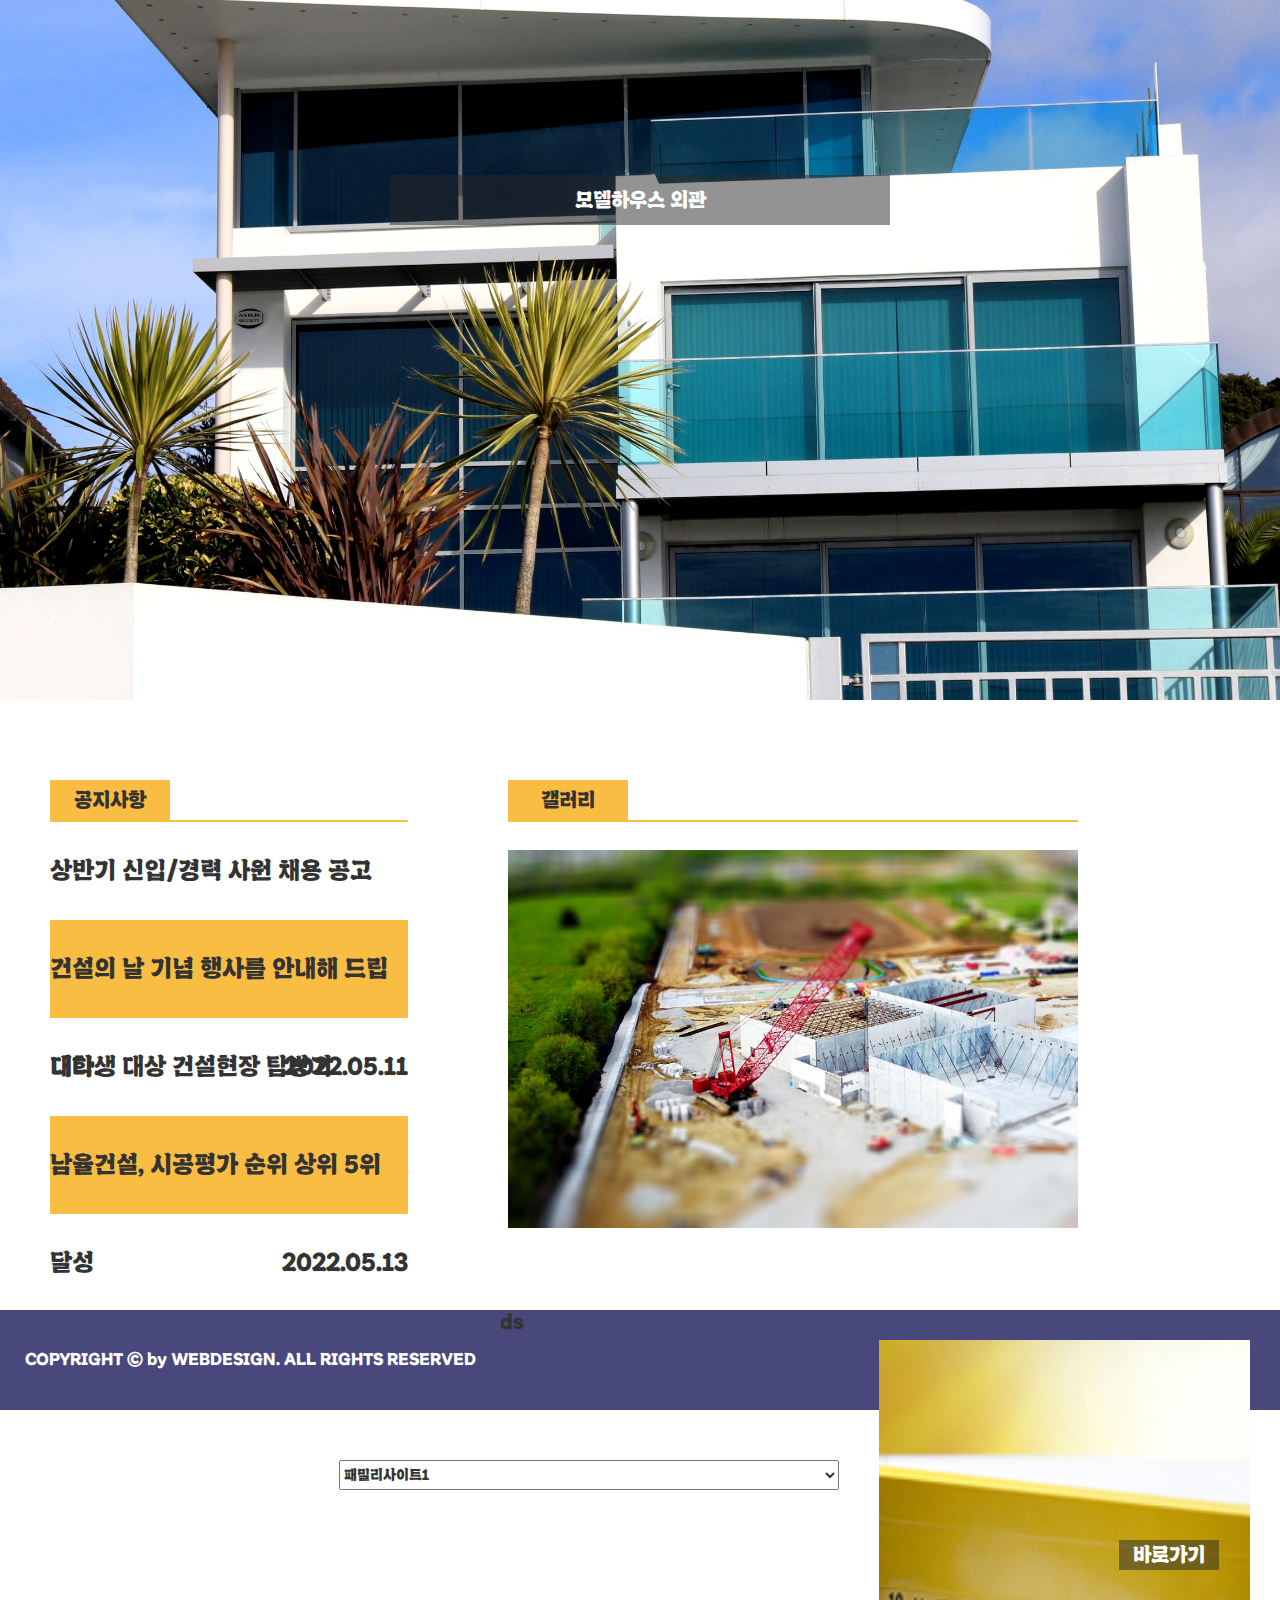
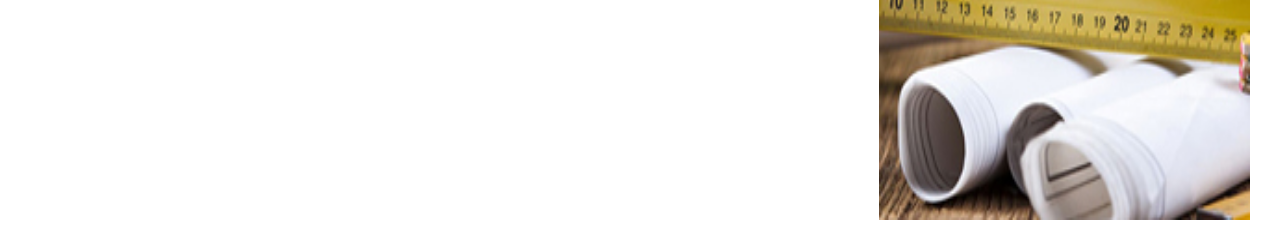
==== commit 6bfd2e2a: "name test commit" ====
--- a/index.html
+++ b/index.html
@@ -167,6 +167,7 @@
         <div class="copy">
             COPYRIGHT ©	by WEBDESIGN. ALL RIGHTS RESERVED
         </div>
+        ds
         <div class="site">
             <div class="btmenu">
                 <ul>
